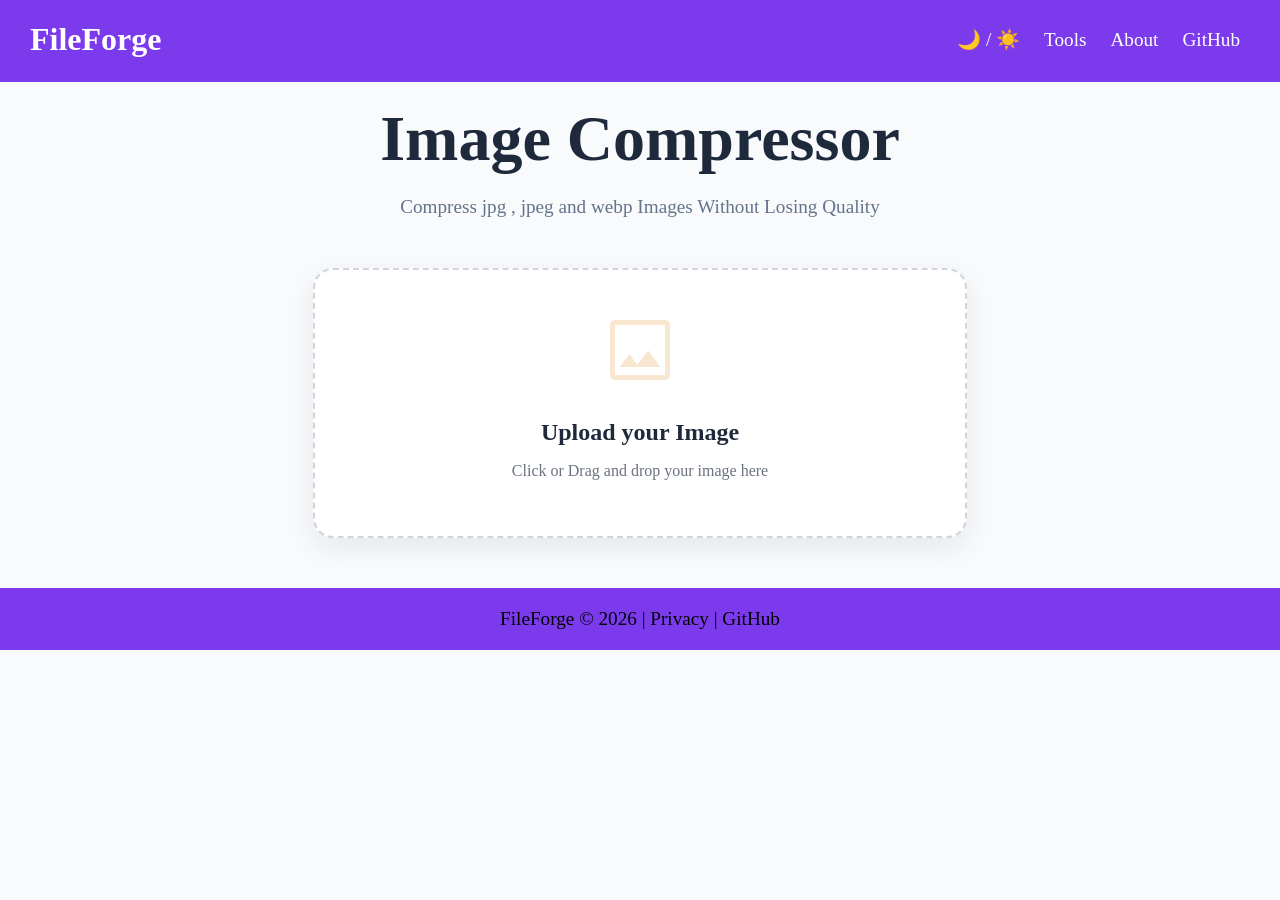
==== tools/image_compressor/imageCompressor.html @ b175ef91 "add imageCompression Feature" ====
<!DOCTYPE html>
<html lang="en">
<head>
    <meta charset="UTF-8">
    <meta name="viewport" content="width=device-width, initial-scale=1.0">
    <title>Document</title>
    <link rel="StyleSheet" href="./imageCompressor.css">
    <link rel="StyleSheet" href="../../sharedFiles/global.css">
</head>
<body>
     <header></header>
    <section data-title="Image Compressor" data-description="Compress jpg , jpeg and webp Images Without Losing Quality" class="hero"></section>

  <!-- upload section-->
    <section class="UploadSection">
        <img class="upload-icon" src="../../assets/image.svg">
        <h3>Upload your Image</h3>
        <p>Click or Drag and drop your image here</p>
        <input style="display: none;" type="file" accept="image/*" id="ImageInput">
    </section>


  <main class="hidden ScreenAfterSelection">

    <div class=" hidden beforAfterPreview">
        <button id="beforCompression">Before Compression</button>
        <button id="afterCompression">After Compression</button>
    </div>
 <!--preview Section-->
    <section class="imagePreviewSection">
        <img width="400px" class="previewImae">
        <div>
                 <button class="ChangeImage">Change Image</button>
    <div class=" SizeInputContainer">
        <div style="font-size: 23px;font-style: bold;">Enter Required Size in Kb:</div>
        <input type="number" min="0" id="sizeInput">
    </div> 
        </div>
     
    
    </section>
        <div class="conatiner">

              <!--info Screen-->
        <section class="infoSection">
            <div class="name"></div>
            <div class="type"></div>
            <div class="size"></div>
        </section>
    <!--Resize Button-->
        <section class="resultPreview">
            <button id="ImageExtCHangeBtn">Compress Image </button>
            <div class="hidden progressScreen">
                <p class="textHeading">Please Wait While We Compress Your Image</p>
                <progress></progress>
            </div>
        </section>
    <!--Button-->

    <section class="hidden lastSection">
        <p class="text">Image Compressed Successfully</p>
        <button id="DownloadBtn">Download</button>

    </section>
        </div>
  
     

    </main>


    <footer></footer>
    

    <script src="../../sharedFiles/header.js"></script>
    <script src="../../sharedFiles/hero.js"></script>
    <script src="../../sharedFiles/footer.js"></script>
    <script src="../../sharedFiles/global.js"></script>
    <script src="./imageCompressor.js"></script>
</body>
</html>
---- tools/image_compressor/imageCompressor.css ----
:root {
    --bg-color: #f7f9fc;
    --card-color: #ffffff;
    --text-color: #1f2937;
    --secondary-text: #6b7280;
    --border-color: #d1d5db;
    --primary-color: #2563eb;
    --primary-hover: #1d4ed8;
    --shadow: 0 10px 30px rgba(0, 0, 0, 0.08);
    --input-bg: #ffffff;
    --success-color: #16a34a;
}

.dark {
    --bg-color: #111827;
    --card-color: #1f2937;
    --text-color: #f9fafb;
    --secondary-text: #9ca3af;
    --border-color: #374151;
    --primary-color: #3b82f6;
    --primary-hover: #60a5fa;
    --shadow: 0 10px 30px rgba(0,0,0,0.4);
    --input-bg: #111827;
    --success-color: #22c55e;
}

body {
    background: var(--bg-color);
    color: var(--text-color);
    transition: 0.3s ease;
}


.UploadSection {
    width: 90%;
    max-width: 600px;
    margin: 50px auto;
    padding: 40px 25px;
    background: var(--card-color);
    border: 2px dashed var(--border-color);
    border-radius: 20px;
    text-align: center;
    cursor: pointer;
    box-shadow: var(--shadow);
    transition: 0.3s ease;
}


.UploadSection:hover {
    border-color: var(--primary-color);
    transform: translateY(-5px);
}


.upload-icon {
    width: 80px;
    margin-bottom: 15px;
}


.UploadSection h3 {
    font-size: 24px;
    margin: 10px 0;
}


.UploadSection p {
    color: var(--secondary-text);
}

:root {
    --bg-color: #f7f9fc;
    --card-color: #ffffff;
    --text-color: #1f2937;
    --secondary-text: #6b7280;
    --border-color: #d1d5db;
    --primary-color: #2563eb;
    --primary-hover: #1d4ed8;
    --shadow: 0 10px 30px rgba(0, 0, 0, 0.08);
    --input-bg: #ffffff;
    --success-color: #16a34a;
    --options_button_color:#04245b;
}

.dark {
    --bg-color: #111827;
    --card-color: #1f2937;
    --text-color: #f9fafb;
    --secondary-text: #9ca3af;
    --border-color: #374151;
    --primary-color: #3b82f6;
    --primary-hover: #60a5fa;
    --shadow: 0 10px 30px rgba(0,0,0,0.4);
    --input-bg: #111827;
    --success-color: #22c55e;
    --options_button_color:#6b54f0;
}

body {
    background: var(--bg-color);
    color: var(--text-color);
    transition: 0.3s ease;
}


.UploadSection {
    width: 90%;
    max-width: 600px;
    margin: 50px auto;
    padding: 40px 25px;
    background: var(--card-color);
    border: 2px dashed var(--border-color);
    border-radius: 20px;
    text-align: center;
    cursor: pointer;
    box-shadow: var(--shadow);
    transition: 0.3s ease;
}


.UploadSection:hover {
    border-color: var(--primary-color);
    transform: translateY(-5px);
}


.upload-icon {
    width: 80px;
    margin-bottom: 15px;
}


.UploadSection h3 {
    font-size: 24px;
    margin: 10px 0;
}


.UploadSection p {
    color: var(--secondary-text);
}


.ScreenAfterSelection {
    width: 90%;
    max-width: 900px;
    margin: auto;
}


.hidden {
    display: none;
}


.imagePreviewSection {
    background: var(--card-color);
    padding: 25px;
    border-radius: 20px;
    box-shadow: var(--shadow);
    text-align: center;
}


.previewImae {
    max-width: 100%;
    height: auto;
    border-radius: 15px;
    object-fit: contain;
}


.ChangeImage {
    margin-top: 20px;
}


.textHeading {
    text-align: center;
    font-size: 20px;
    font-weight: 600;
    margin: 25px 0;
}
.imageConvertorOptions{
   margin: 20px;
    display: grid;
    grid-template-columns: repeat(auto-fit, minmax(200px, 1fr));
    column-gap: 20px;
    row-gap: 20px;
}

.imageConvertorOptions button{
    padding: 20px;
 background-color: var(--options_button_color);
}



button {

    padding: 12px 25px;

    border: none;
    border-radius: 10px;

    background: var(--primary-color);
    color: white;

    font-size: 16px;
    cursor: pointer;

    transition: 0.3s ease;

}


button:hover {

    background: var(--primary-hover);
    transform: translateY(-2px);

}


.resultPreview {

    text-align: center;
    margin-top: 30px;

}


.progressScreen {

    margin-top: 20px;
}


progress {

    width: 80%;
    height: 20px;

}



.lastSection {

    margin-top: 30px;

    text-align: center;

    padding: 25px;

    border-radius: 15px;

    background: var(--bg-color);

}


.lastSection .text {

    color: var(--success-color);

    font-size: 20px;

    font-weight: bold;

}


.infoSection {
    display: grid;
    grid-template-columns: repeat(auto-fit,minmax(200px,1fr));
    gap: 15px;
    margin-bottom: 30px;
}


.infoSection div {
    padding: 15px;
    border-radius: 12px;
    background: var(--bg-color);
    border: 1px solid var(--border-color);
}
@media(max-width:600px){

    .conatiner{
        padding:20px;
    }


    .UploadSection{
        padding:30px 15px;
    }



}
---- sharedFiles/global.css ----
:root{

    --bg-color: #f8fafc;
    --text-color: #1e293b;
  
    --hero-mainTitle-color: #1e293b;
    --hero-description-color: #64748b;

    --header-bg-color: #7c3aed;
    --nav-link-color: #ffffff;
    --header-mainTitle-color: #ffffff;
    --header-bottom-border-color: #7c3aed;

    --footer-bg-color: #7c3aed;
    --footer-text-color: #ffffff;
    --footer-bg-color: #7c3aed;
    --footer-text-color: #000000;
}

/* DARK THEME */
.dark{
    --bg-color: #0f172a;
    --text-color: #f8fafc;


    --hero-mainTitle-color: #ffffff;
    --hero-description-color: #94a3b8;

    --header-bg-color: #080f1f;
    --nav-link-color: #e2e8f0;
    --header-mainTitle-color: #ffffff;
    --header-bottom-border-color: #7c3aed;


    --footer-bg-color: #020617;
    --footer-text-color: #cbd5e1;
    --footer-bg-color: #000;
    --footer-text-color: #ffffff;

}

body{
    background-color: var(--bg-color);
    margin: 0;
    padding: 0;
}

header{
    padding: 0 30px;
    color: var(--text-color);
    background-color: var(--header-bg-color);
    display: flex;
    justify-content: space-between;
    align-items: center;
    padding: 0 px;
    border-bottom: 2px solid var(--header-bottom-border-color);
}

header h1{
    font-size: 2rem;
    color: var(--header-mainTitle-color);
}

nav a{
    text-decoration: none;
   line-height: 1.5;
    color: var(--nav-link-color);
    margin: 0 10px;
    font-size: 1.2em;
}


.mainTitle{
    padding: 0 20px;
    font-weight: 800;
    font-size: 4rem;
    color: var(--hero-mainTitle-color);
    text-align: center;
    margin: 20px 0;

}

.description{
    color: var(--hero-description-color);
    text-align: center;
    font-size: 1.2em;
    margin-bottom: 20px;
}

    footer{
        background-color: var(--footer-bg-color);
        color: var(--footer-text-color);
        text-align: center;
        padding: 20px;
    }

    footer p{
        text-align: center;
        font-size: 1.2em;
        margin: 0;
    }
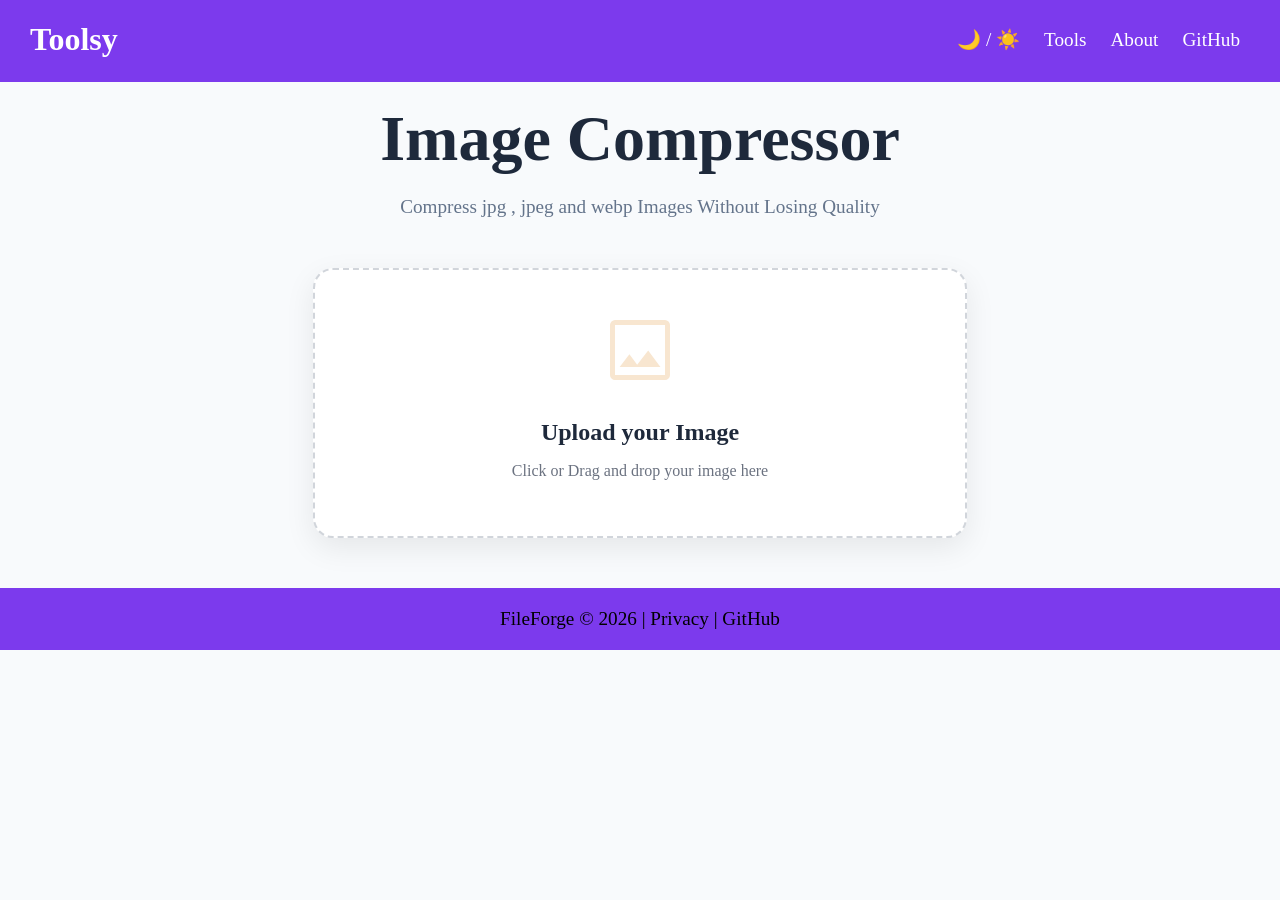
==== commit a9854deb: "Version 1 final Commit with 6 tools" ====
--- a/tools/image_compressor/imageCompressor.html
+++ b/tools/image_compressor/imageCompressor.html
@@ -68,12 +68,15 @@
 
     </main>
 
+    <div class="hidden" id="page-content"></div>
+    
 
     <footer></footer>
     
 
     <script src="../../sharedFiles/header.js"></script>
     <script src="../../sharedFiles/hero.js"></script>
+    <script src="../../sharedFiles/about.js"></script>
     <script src="../../sharedFiles/footer.js"></script>
     <script src="../../sharedFiles/global.js"></script>
     <script src="./imageCompressor.js"></script>
--- a/sharedFiles/global.css
+++ b/sharedFiles/global.css
@@ -15,17 +15,26 @@
     --footer-text-color: #ffffff;
     --footer-bg-color: #7c3aed;
     --footer-text-color: #000000;
+      --about-card: #ffffff;
+
+    --about-text: #111827;
+    --about-muted: #64748b;
+
+    --about-primary: #4f46e5;
+    --about-primary-soft: #eef2ff;
+
+    --about-border: #e2e8f0;
+
+    --about-shadow: 0 20px 40px rgba(0,0,0,0.08);
+
 }
 
 /* DARK THEME */
 .dark{
     --bg-color: #0f172a;
     --text-color: #f8fafc;
-
-
     --hero-mainTitle-color: #ffffff;
     --hero-description-color: #94a3b8;
-
     --header-bg-color: #080f1f;
     --nav-link-color: #e2e8f0;
     --header-mainTitle-color: #ffffff;
@@ -36,6 +45,19 @@
     --footer-text-color: #cbd5e1;
     --footer-bg-color: #000;
     --footer-text-color: #ffffff;
+
+    --about-card: #1e293b;
+
+    --about-text: #f8fafc;
+    --about-muted: #94a3b8;
+
+    --about-primary: #818cf8;
+    --about-primary-soft: #312e81;
+
+    --about-border: #334155;
+
+    --about-shadow: 0 20px 40px rgba(0,0,0,0.3);
+
 
 }
 
@@ -98,4 +120,244 @@
         text-align: center;
         font-size: 1.2em;
         margin: 0;
-    }+    }
+
+    .about {
+
+    background: var(--about-bg);
+
+    padding: 80px 20px;
+
+    color: var(--about-text);
+
+    min-height: 100vh;
+
+    transition: background .3s ease;
+
+}
+
+
+
+.about .container {
+
+    max-width: 1100px;
+
+    margin: auto;
+
+}
+
+
+.about .badge {
+
+    display: inline-flex;
+
+    align-items: center;
+
+    gap: 8px;
+
+    padding: 8px 16px;
+
+    border-radius: 50px;
+
+    background: var(--about-primary-soft);
+
+    color: var(--about-primary);
+
+    font-weight: 600;
+
+    font-size: .9rem;
+
+    margin-bottom: 25px;
+
+}
+
+
+
+/* Heading */
+
+.about h1 {
+
+    font-size: clamp(2.5rem,5vw,4rem);
+
+    line-height: 1.1;
+
+    letter-spacing: -1px;
+
+    margin-bottom: 25px;
+
+}
+
+
+
+.about .lead {
+
+    max-width: 700px;
+
+    color: var(--about-muted);
+
+    font-size: 1.1rem;
+
+    line-height: 1.8;
+
+    margin-bottom: 60px;
+
+}
+
+
+
+/* Cards */
+
+.about .cards {
+
+    display: grid;
+
+    grid-template-columns: repeat(
+        auto-fit,
+        minmax(260px,1fr)
+    );
+
+    gap: 25px;
+
+}
+
+
+
+/* Individual Card */
+
+.about .card {
+
+    background: var(--about-card);
+
+    border: 1px solid var(--about-border);
+
+    border-radius: 20px;
+
+    padding: 30px;
+
+    box-shadow: var(--about-shadow);
+
+    transition:
+
+        transform .3s ease,
+
+        border-color .3s ease,
+
+        box-shadow .3s ease;
+
+}
+
+
+
+.about .card:hover {
+
+    transform: translateY(-8px);
+
+    border-color: var(--about-primary);
+
+}
+
+
+
+/* Icons */
+
+.about .icon {
+
+    width: 55px;
+
+    height: 55px;
+
+    display: flex;
+
+    justify-content: center;
+
+    align-items: center;
+
+    border-radius: 16px;
+
+    background: var(--about-primary-soft);
+
+    font-size: 1.8rem;
+
+    margin-bottom: 20px;
+
+}
+
+
+
+.about .card h3 {
+
+    font-size: 1.3rem;
+
+    margin-bottom: 12px;
+
+}
+
+
+
+.about .card p {
+
+    color: var(--about-muted);
+
+    line-height: 1.7;
+
+}
+
+
+
+/* Reveal Animation */
+
+.reveal {
+
+    opacity: 0;
+
+    transform: translateY(40px);
+
+    transition:
+
+        opacity .7s ease,
+
+        transform .7s ease;
+
+}
+
+
+
+.reveal.active {
+
+    opacity: 1;
+
+    transform: translateY(0);
+
+}
+
+
+
+/* Mobile */
+
+@media(max-width:600px){
+
+
+    .about {
+
+        padding: 50px 16px;
+
+    }
+
+
+    .about h1 {
+
+        font-size: 2.3rem;
+
+    }
+
+
+    .about .lead {
+
+        font-size: 1rem;
+
+    }
+
+
+}
+
+
